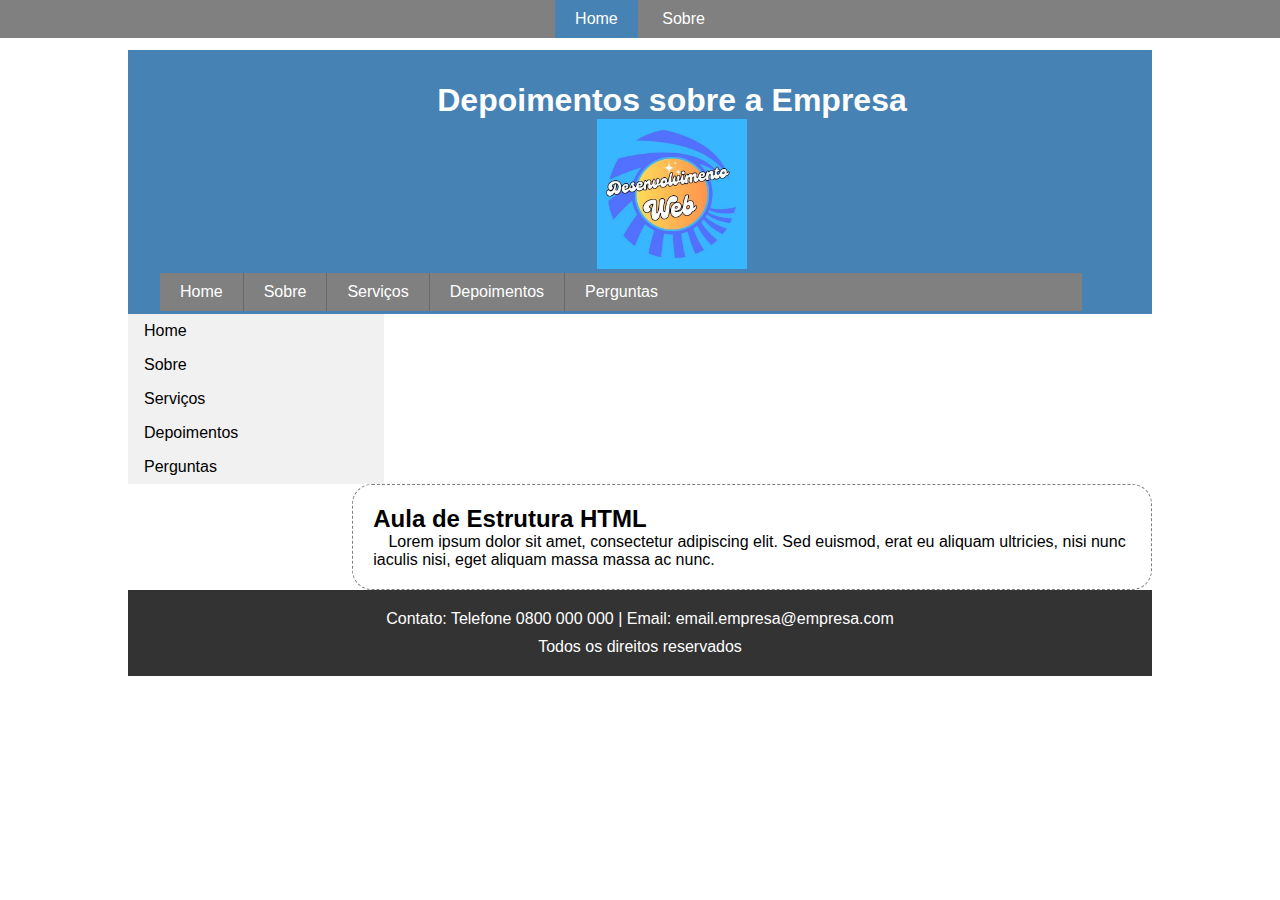
==== depoimentos.html @ 13ac678f "Trabalho Aula 4" ====
<!DOCTYPE html>
<html lang="pt-br">
<head>
    <meta charset="UTF-8">
    <meta name="viewport" content="width=device-width, initial-scale=1.0">
    <title>Pagina Principal - HTML e CSS</title>
    <meta name="author" content="Milton Wagner">
    <meta name="keywords" content="HTML, CSS, JavaScript, Papelaria, Indaiatuba">
    <meta name="description" content="Toda a descrição do seu site aqui">
    <link rel="icon" href="Imagem/DW.jpg">
    <link rel="stylesheet" href="estilo.css">
</head>
<body>
    <nav class="topo">
        <ul>
            <li><a href="index.html" title="Entre na home" class="active">Home</a></li>
            <li><a href="sobre.html" title="saiba mais sobre a empresa">Sobre</a></li>
        </ul>
    </nav>
    <div id="container"> 
        <header>

            <h1>Depoimentos sobre a Empresa</h1>
            <img src="Imagem/DW.jpg" alt="Logo da Empresa" class="logo">


            <nav class="superior">
                <ul>
                        <li><a href="index.html" title="Entre na Home">Home</a></li>
                        <li><a href="sobre.html" title="Saiba mais sobre a Empresa">Sobre</a></li>
                        <li><a href="serviços.html" title="Serviços da Empresa">Serviços</a></li>
                        <li><a href="depoimentos.html" title="Depoimentos sobre a Empresa">Depoimentos</a></li>
                        <li><a href="perguntas.html" title="Perguntas Frequentes sobre a Empresa">Perguntas</a></li>
                </ul>
                
            </nav>
        </header>  

        

        
        <nav class="lateral">
            <ul>
                <li><a href="index.html" title="Entre na Home">Home</a></li>
                <li><a href="sobre.html" title="Saiba mais sobre a Empresa">Sobre</a></li>
                <li><a href="serviços.html" title="Serviços da Empresa">Serviços</a></li>
                <li><a href="depoimentos.html" title="Depoimentos sobre a Empresa">Depoimentos</a></li>
                <li><a href="perguntas.html" title="Perguntas Frequentes sobre a Empresa">Perguntas</a></li>
            </ul>
        </nav>
        <main>
            <section>
                <h2>Aula de Estrutura HTML</h2>
                <p class="lorem">Lorem ipsum dolor sit amet, consectetur adipiscing elit. Sed euismod, erat eu aliquam ultricies, nisi nunc iaculis nisi, eget aliquam massa massa ac nunc.</p>
            </section>
        </main>
        <footer>
            <p>Contato: Telefone 0800 000 000 | Email: email.empresa@empresa.com</p>
            <p>Todos os direitos reservados</p>
        </footer>
    </div>
</body>
</html>
---- estilo.css ----
* {
    margin: 0;
    padding: 0;
}

body {
    font-family: Arial, Helvetica, sans-serif;
    padding-top: 50px; /* Ajuste para evitar que o menu sobreponha o conteúdo */
}

#container {
    margin: 0px auto;
    width: 80%;   
    overflow: hidden; /* Adicionado para conter os floats */
}

header,
nav,
footer,
main {
    float: left;
}

/* Cabeçalho */
header {
    width: 100%;
    padding-left: 1%;
    padding-right: 1%; 
    background-color: steelblue;
    padding: 32px;
    text-align: center;
    color: white;
}

nav.superior{
    width: 90%;
    margin-bottom: 8%;
}

nav.topo {
    width: 100%;
    margin-bottom: 5%;
    position: fixed;
    top: 0;
    left: 0;
    background-color: gray;
    text-align: center;
    z-index: 1000; /* Para garantir que fique sobre o restante do conteúdo */
}

header {
    height: 200px;
    background-color: steelblue;
}

nav.superior {
    font-family: Verdana, Geneva, Tahoma, sans-serif;
}

/* Navegação lateral */
nav.lateral {
    font-family: Verdana, Geneva, Tahoma, sans-serif;
    width: 25%;
    background-color: #f1f1f1;  
}

/* Conteúdo principal */
main {   /* Caixa da direita */
    background-color: white;
    border-radius: 20px;
    border: 1px dashed gray;
    width: 74%;     
    float: right;    
    margin-left: 1%; /* Espaço para a lateral fixa */
    padding: 20px;
}

main p,
main h3 {
    text-indent: 2%;
}

main h3 {
    color: red;
    text-transform: uppercase;
    margin-bottom: 2%;
}

footer {
    background-color: #333;
    color: #fff;
    text-align: center;
    padding: 20px 0;
    clear: both;
    width: 100%;
}

footer p:first-child {
    margin-bottom: 10px;
}

.logo {
    width: 150px;
}

/* nav vertical inicio */
nav.lateral ul {
    list-style-type: none;
    margin: 0;
    padding: 0;
}

nav.lateral li a {
    display: block;
    color: black;
    padding: 8px 16px;
    text-decoration: none;
}

nav.lateral li a:hover {
    background-color: gray;
    color: white;
    text-indent: 10px;
}

nav.lateral .active {
    background-color: steelblue;
    color: white;
}
/* nav vertical fim */

/* nav topo inicio*/
nav.topo ul {
    list-style-type: none;
    margin: 0;
    padding: 0;
    /*overflow: hidden;
    background-color: gray;
    position: fixed;
    width: 100%;
    text-align: center;*/
}

nav.topo li {
    display: inline-block;
}

nav.topo li a {
    color: white;
    display: block;
    /*text-align: center;*/
    padding: 10px 20px;
    text-decoration: none;
}

nav.topo li a:hover {
    background-color: black;
}

nav.topo .active {
    background-color: steelblue;
}
/* nav topo fim*/

/* nav superior inicio*/
nav.superior ul {
    list-style-type: none;
    margin: 0;
    padding: 0;
    overflow: hidden;
    background-color: gray;
    text-align: center;
}

nav.superior li {
    float: left;
    border-right: 1px solid dimgray;
}

nav.superior li:last-child {
    border-right: none;
}

nav.superior li a {
    color: white;
    display: block;
    text-align: center;
    padding: 10px 20px;
    text-decoration: none;
}

nav.superior li a:hover {
    background-color: black;
}

nav.superior .active {
    background-color: steelblue;
}
/* nav superior fim*/
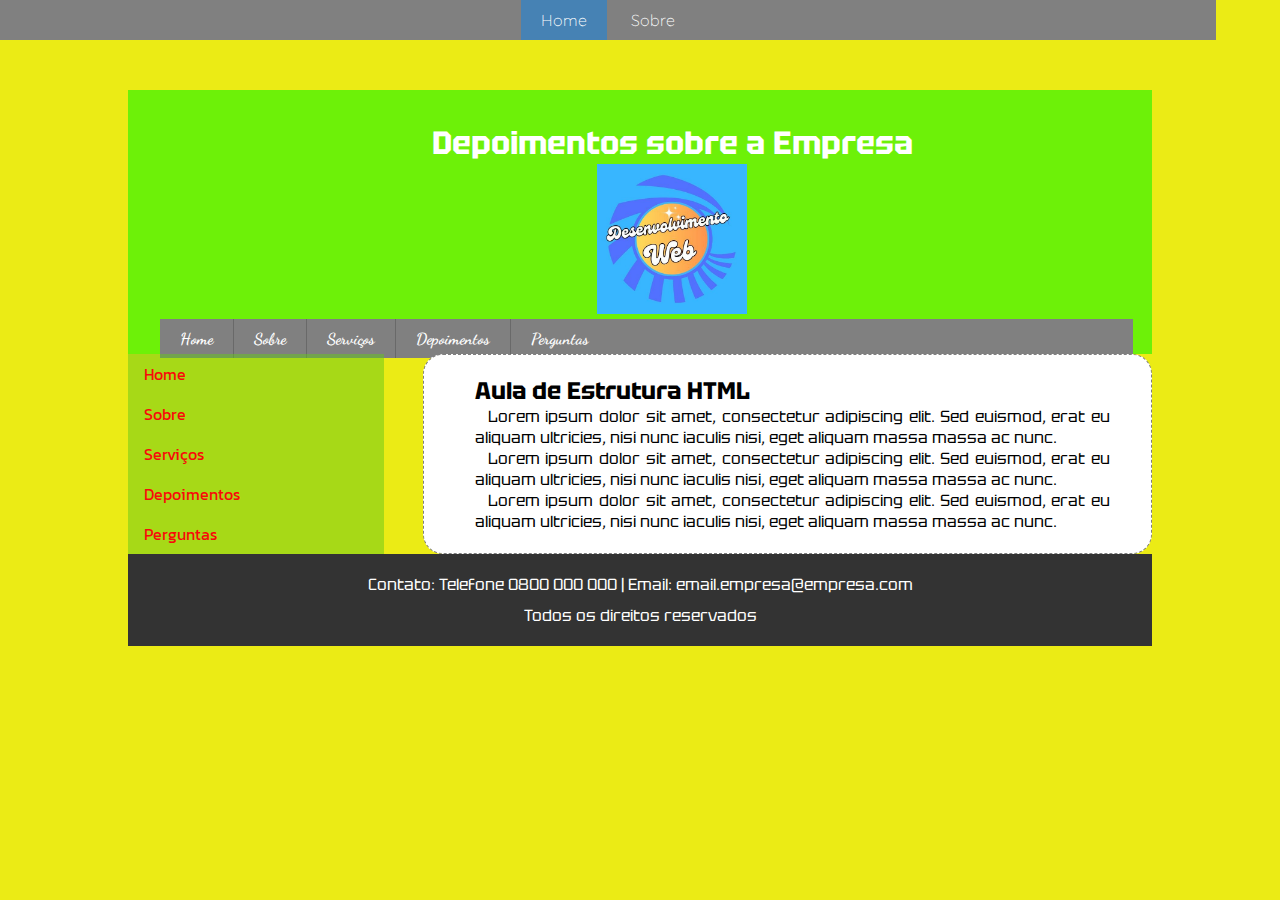
==== commit dd31e9b7: "Alteração fontes, cores e fundo" ====
--- a/depoimentos.html
+++ b/depoimentos.html
@@ -52,6 +52,8 @@
             <section>
                 <h2>Aula de Estrutura HTML</h2>
                 <p class="lorem">Lorem ipsum dolor sit amet, consectetur adipiscing elit. Sed euismod, erat eu aliquam ultricies, nisi nunc iaculis nisi, eget aliquam massa massa ac nunc.</p>
+                <p class="lorem">Lorem ipsum dolor sit amet, consectetur adipiscing elit. Sed euismod, erat eu aliquam ultricies, nisi nunc iaculis nisi, eget aliquam massa massa ac nunc.</p>
+                <p class="lorem">Lorem ipsum dolor sit amet, consectetur adipiscing elit. Sed euismod, erat eu aliquam ultricies, nisi nunc iaculis nisi, eget aliquam massa massa ac nunc.</p>
             </section>
         </main>
         <footer>
--- a/estilo.css
+++ b/estilo.css
@@ -1,199 +1,313 @@
+/* Importa fontes do Google Fonts. Especificamente, importa a família de fontes "Kanit" com várias variações de peso e estilo (itálico e normal), a família "Quicksand" com pesos de 300 a 700, e a família "Tektur" com pesos de 400 a 900. O "&display=swap" garante que o texto seja exibido imediatamente com uma fonte padrão enquanto as fontes personalizadas são carregadas. */
+
+@import url('https://fonts.googleapis.com/css2?family=Kanit:ital,wght@0,100;0,200;0,300;0,400;0,500;0,600;0,700;0,800;0,900;1,100;1,200;1,300;1,400;1,500;1,600;1,700;1,800;1,900&family=Quicksand:wght@300..700&family=Tektur:wght@400..900&display=swap');
+
+
+ /* Inicia a definição de uma fonte personalizada que será usada na página. */
+ /* Define o nome da família de fontes personalizada como "Game_Over". Este nome será usado para referenciar a fonte em outras regras CSS. */
+ /* Especifica o caminho (URL) para o arquivo da fonte "game_over.ttf". O "../fontes/" indica que o arquivo está em uma pasta chamada "fontes" um nível acima do arquivo CSS atual. */
+
+@font-face {
+    font-family: "Game_Over";
+    src: url("../fontes/game_over.ttf");
+}
+
+@font-face {
+    font-family: "Bats";
+    src: url('../fontes/Bats.ttf');
+}
+
+@font-face {
+    font-family: "DancingScript-Bold";
+    src: url("../fontes/DancingScript-Bold.ttf");
+}
+
+/* Seletor universal (*) – Aplica as regras a todos os elementos da página*/
 * {
-    margin: 0;
-    padding: 0;
-}
-
+    margin: 0;   /*Remove a margem padrão*/
+    padding: 0;  /* Remove o preenchimento padrão*/
+    /*box-sizing: border-box → Faz com que o width/height incluam também o padding e a borda*/
+}
+
+/* body – Estiliza o corpo do documento */
 body {
-    font-family: Arial, Helvetica, sans-serif;
-    padding-top: 50px; /* Ajuste para evitar que o menu sobreponha o conteúdo */
-}
-
+    background-image: url('../Imagens/Fundo.jpg');
+    font-family: "Tektur", sans-serif; /* Define a fonte utilizada no texto*/
+    padding-top: 50px;          /*  Ajuste para evitar que o menu sobreponha o conteúdo */
+    background-position: center;
+    background-attachment: fixed;
+    background-color: rgb(235, 235, 21); 
+    background-size: cover;
+    background-repeat: repeat-y;  
+}
+
+/* #container – Seleciona o elemento com id "container" */
 #container {
-    margin: 0px auto;
-    width: 80%;   
+    margin: 40px auto; /*→ Centraliza o container horizontalmente*/
+    width: 80%;       /*→ Define que o container ocupará 80% da largura disponível*/
     overflow: hidden; /* Adicionado para conter os floats */
-}
-
+    /*display: flex    → Utiliza o modelo flexbox para o layout dos elementos filhos*/
+    /* flex-wrap: wrap  → Permite que os itens internos quebrem para a próxima linha se necessário*/
+}
+
+ 
+/* header, nav, footer, main – Seleciona esses elementos para aplicar o float */
 header,
 nav,
 footer,
 main {
-    float: left;
-}
-
-/* Cabeçalho */
+    float: left; /* Faz com que os elementos flutuem para a esquerda, permitindo que fiquem lado a lado*/
+}
+
+/*-----------------------------------------------------
+                    Cabeçalho (Header)
+------------------------------------------------------*/
+
+/* Cabeçalho  - Estiliza o cabeçalho da pagina*/
 header {
-    width: 100%;
-    padding-left: 1%;
-    padding-right: 1%; 
-    background-color: steelblue;
-    padding: 32px;
-    text-align: center;
-    color: white;
-}
-
+    width: 100%;                   /* → O cabeçalho ocupa 100% da largura disponível  */
+    padding-left: 1%;              /* → Adiciona preenchimento lateral (1% neste caso) */
+    padding-right: 1%;             /* → Adiciona preenchimento lateral (1% neste caso)  */
+    background-color: steelblue; /* → Define a cor de fundo (steelblue)  */
+    padding: 32px;                 /* → Adiciona preenchimento interno (note que este comando sobrescreve os anteriores de padding se forem conflitantes) */
+    text-align: center;            /* → Centraliza o texto */
+    color: white;                /* → Define a cor do texto como branca*/
+}
+
+/*  nav.superior – Estiliza a navegação "superior" */
 nav.superior{
-    width: 90%;
-    margin-bottom: 8%;
-}
-
+    width: 95%;        /* → A barra de navegação ocupa 90% da largura   */
+    margin-bottom: 1%; /* → Adiciona um espaçamento inferior de 8%  */
+    color: #127ADB;
+    font-family: Quicksand;
+    font-weight: 300;
+}
+
+/* nav.topo – Estiliza o menu superior fixo   */
 nav.topo {
-    width: 100%;
-    margin-bottom: 5%;
-    position: fixed;
-    top: 0;
-    left: 0;
-    background-color: gray;
-    text-align: center;
-    z-index: 1000; /* Para garantir que fique sobre o restante do conteúdo */
-}
-
+    width: 95%;        /* → Ocupa a largura total */ 
+    margin-bottom: 1%;  /* → Espaço inferior (embora com position fixed, esse margin pode não afetar o layout como esperado) */ 
+    position: fixed;    /* → Fixa o elemento em uma posição relativa à janela do navegador */ 
+    top: 0;             /*  → Define que o elemento ficará no topo da página */
+    left: 0;            /*  → Alinha o elemento à esquerda */ 
+    background-color: gray;  /* → Define a cor de fundo (gray) */ 
+    text-align: center;        /* → Centraliza o conteúdo interno */ 
+    z-index: 1000; /* → Garante que o elemento fique acima de outros elementos na página */
+    color: #127ADB;
+    font-family: Quicksand;
+    font-weight: 300;
+}
+
+/* header – Redefinindo algumas propriedades do cabeçalho */
 header {
-    height: 200px;
-    background-color: steelblue;
-}
-
+    height: 200px;                  /* → Define uma altura fixa para o cabeçalho */ 
+    /*background-color: steelblue;     → Reafirma a cor de fundo */ 
+    background-color: rgb(109, 241, 8);
+}
+
+
+/* nav.superior – Define a família de fontes para a navegação superior */
 nav.superior {
-    font-family: Verdana, Geneva, Tahoma, sans-serif;
-}
-
-/* Navegação lateral */
+    font-family: "DancingScript-Bold", sans-serif;
+    /*font-family: Verdana, Geneva, Tahoma, sans-serif; /* → Lista de fontes, caso a primeira não esteja disponível */ 
+}
+
+/*-----------------------------------------------------
+                Navegação Lateral
+------------------------------------------------------*/
+
+/* Navegação lateral – Estiliza o menu lateral*/
 nav.lateral {
-    font-family: Verdana, Geneva, Tahoma, sans-serif;
+    /*font-family: Verdana, Geneva, Tahoma, sans-serif; /* → Define a família de fontes para os itens*/
+    /*width: 25%;                  /* → O menu lateral ocupará 25% da largura  */ 
+    /*background-color: #f1f1f1; /* → Define uma cor de fundo (um tom de cinza claro)*/ 
+
+    font-family: "Kanit", sans-serif;
     width: 25%;
-    background-color: #f1f1f1;  
-}
-
-/* Conteúdo principal */
-main {   /* Caixa da direita */
-    background-color: white;
-    border-radius: 20px;
-    border: 1px dashed gray;
-    width: 74%;     
-    float: right;    
-    margin-left: 1%; /* Espaço para a lateral fixa */
-    padding: 20px;
-}
-
+    background-color: rgba(100, 200, 25, 0.5);
+}
+
+/*-----------------------------------------------------
+                Conteúdo Principal (Main)
+------------------------------------------------------*/
+
+/* Caixa da direita – Estiliza a área principal de conteúdo */
+main {   
+    background-color: rgb(255, 255, 255);   /* → Define a cor de fundo como branca */ 
+    border-radius: 20px;         /* → Arredonda os cantos da caixa */
+    border: 1px dashed gray;  /* → Adiciona uma borda com estilo tracejado e cor cinza */ 
+    width: 62%; /* Colocar caixa da esquerda igual da caixa da direita  → Define a largura como 60% da área disponível */
+    float: right;    /* → Posiciona o conteúdo à direita    */ 
+    margin-left: 1%; /* → Cria uma margem à esquerda para não sobrepor a navegação lateral */
+    padding: 20px;  /*  → Adiciona espaçamento interno   */ 
+    padding-left: 5%;
+    padding-right: 4%;
+    padding-top: 2%;
+    padding-bottom: 2%;
+    text-align: justify;
+    float: right;
+}
+
+/* – Estiliza parágrafos e elementos h3 dentro do main */  
 main p,
 main h3 {
-    text-indent: 2%;
-}
-
+    text-indent: 2%;  /* → Indenta a primeira linha do texto em 2% */ 
+}
+
+/* Estiliza especificamente os elementos h3 dentro do main  */ 
 main h3 {
-    color: red;
-    text-transform: uppercase;
-    margin-bottom: 2%;
-}
-
+    color: red;               /* → Define a cor do texto como vermelho */
+    text-transform: uppercase;  /* → Transforma o texto para letras maiúsculas   */ 
+    margin-bottom: 2%;          /* → Adiciona um espaçamento inferior   */  
+}
+
+/*-----------------------------------------------------
+                          Rodapé (Footer)
+------------------------------------------------------*/
+
+/* – Estiliza o rodapé da página  */  
 footer {
-    background-color: #333;
-    color: #fff;
-    text-align: center;
-    padding: 20px 0;
-    clear: both;
-    width: 100%;
-}
-
+    background-color: #333;  /* → Define uma cor de fundo escura   */ 
+    color: #fff;             /*  → Define a cor do texto como branca  */
+    text-align: center;        /*  → Centraliza o texto  */
+    padding: 20px 0;           /*  → Adiciona 20px de preenchimento vertical  */
+    clear: both;               /* → Garante que o rodapé fique abaixo de elementos flutuantes */
+    width: 100%;               /* → Ocupa toda a largura disponível   */
+}
+
+/* – Seleciona o primeiro parágrafo dentro do rodapé   */
 footer p:first-child {
-    margin-bottom: 10px;
-}
-
+    margin-bottom: 10px;        /* → Adiciona uma margem inferior para espaçamento   */
+}
+
+/* – Seleciona elementos com a classe "logo"   */
 .logo {
-    width: 150px;
-}
-
-/* nav vertical inicio */
+    width: 150px;           /* → Define a largura do elemento (geralmente uma imagem) em 150 pixels */
+}
+
+/*-----------------------------------------------------
+              Nav Vertical (Menu Lateral) – Início
+------------------------------------------------------*/
+
+/* – Estiliza a lista não ordenada dentro do menu lateral      */  
 nav.lateral ul {
-    list-style-type: none;
-    margin: 0;
-    padding: 0;
-}
-
+    list-style-type: none; /* → Remove os marcadores/bullets da lista  */
+    margin: 0;             /*  para remover espaçamentos padrão  */
+    padding: 0;            /* para remover espaçamentos padrão   */
+}
+
+/* a – Estiliza os links (anchor) dentro dos itens da lista do menu lateral   */
 nav.lateral li a {
-    display: block;
-    color: black;
-    padding: 8px 16px;
-    text-decoration: none;
-}
-
+    display: block; /*→Faz o link se comportar como 1 bloco, ocupando toda a largura elemento pai */
+    color: rgb(247, 10, 10);        /*  → Define a cor do texto como preta  */
+    padding: 8px 16px;     /* → Adiciona espaçamento interno (8px vertical e 16px horizontal)*/
+    text-decoration: none; /* → Remove o sublinhado padrão dos links   */
+}
+
+/* – Aplica estilos quando o usuário passa o mouse sobre o link */
 nav.lateral li a:hover {
-    background-color: gray;
-    color: white;
-    text-indent: 10px;
-}
-
+    background-color: gray; /* → Muda a cor de fundo para cinza   */
+    color: white;           /* → Altera a cor do texto para branca   */
+    text-indent: 10px;        /* → Indenta o texto para a direita em 10 pixels quando em hover*/
+}
+
+/* – Estiliza o link ativo (ou seja, a página atual) dentro do menu lateral */
 nav.lateral .active {
-    background-color: steelblue;
-    color: white;
-}
-/* nav vertical fim */
-
-/* nav topo inicio*/
+    background-color: steelblue; /* → Define a cor de fundo  */
+    color: white;                /* → Define a cor do texto   */
+}
+
+/*-----------------------------------------------------
+              Nav Vertical – Fim
+------------------------------------------------------*/
+
+/*-----------------------------------------------------
+           Nav Topo (Menu Superior) – Início
+------------------------------------------------------*/
+
+/* – Estiliza a lista não ordenada do menu superior */  
 nav.topo ul {
-    list-style-type: none;
-    margin: 0;
-    padding: 0;
-    /*overflow: hidden;
-    background-color: gray;
-    position: fixed;
-    width: 100%;
-    text-align: center;*/
-}
-
+    list-style-type: none; /* → Remove os marcadores da lista   */
+    margin: 0; /* → Remove espaçamentos padrão   */
+    padding: 0; /* → Remove espaçamentos padrão  */
+    overflow: hidden; /*    */
+    background-color: gray; /* → Define a cor de fundo    */
+    /*position: fixed; /*    */
+    /*width: 100%; /*    */
+    text-align: center; /*    */
+}
+
+/* – Estiliza os itens da lista do menu superior   */
 nav.topo li {
-    display: inline-block;
-}
-
+    display: inline-block; /* → Exibe os itens na mesma linha, horizontalmente  */
+    /*float: left; */ 
+}
+
+/* – Estiliza os links dentro dos itens do menu superior   */
 nav.topo li a {
-    color: white;
-    display: block;
-    /*text-align: center;*/
-    padding: 10px 20px;
-    text-decoration: none;
-}
-
+    color: white;          /* → Define a cor do texto  */
+    display: block;          /* → Faz com que o link ocupe toda a área do item   */
+    /*text-align: center;*/  /*    */
+    padding: 10px 20px;      /* → Adiciona espaçamento interno   */
+    text-decoration: none;   /* → Remove o sublinhado dos links    */
+}
+
+/* – Define o estilo do link quando o mouse está sobre ele   */
 nav.topo li a:hover {
-    background-color: black;
-}
-
+    background-color: rgb(240, 10, 10); /* → Altera a cor de fundo para preto   */
+}
+
+/* – Estiliza o link ativo dentro do menu superior    */
 nav.topo .active {
-    background-color: steelblue;
-}
-/* nav topo fim*/
-
-/* nav superior inicio*/
+    background-color: steelblue; /* → Define a cor de fundo para o link ativo  */
+}
+
+/*-----------------------------------------------------
+            Nav Topo – Fim
+------------------------------------------------------*/
+
+/*-----------------------------------------------------
+           Nav Superior – Início
+------------------------------------------------------*/
+
+/* – Estiliza a lista não ordenada do menu superior alternativo   */
 nav.superior ul {
-    list-style-type: none;
-    margin: 0;
-    padding: 0;
-    overflow: hidden;
-    background-color: gray;
-    text-align: center;
-}
-
+    list-style-type: none;    /* → Remove os marcadores  */
+    margin: 0;                /* → Remove espaçamentos padrão   */
+    padding: 0;               /* → Remove espaçamentos padrão   */
+    overflow: hidden;         /* → Garante que os itens flutuantes fiquem contidos */
+    background-color: gray; /* → Define a cor de fundo  */
+    text-align: center;       /* → Centraliza os itens   */
+}
+/*  – Estiliza cada item da lista do menu  */
 nav.superior li {
-    float: left;
-    border-right: 1px solid dimgray;
-}
-
+    float: left;                       /* → Alinha os itens à esquerda (ficam em linha) */
+    border-right: 1px solid dimgray; /* → Adiciona uma borda fina à direita de cada item */
+}
+
+/* – Remove a borda do último item da lista */
 nav.superior li:last-child {
-    border-right: none;
-}
-
+    border-right: none; /*    */
+}
+
+/* – Estiliza os links do menu superior  */
 nav.superior li a {
-    color: white;
-    display: block;
-    text-align: center;
-    padding: 10px 20px;
-    text-decoration: none;
-}
-
+    color: white;        /* → Define a cor do texto   */
+    display: block;        /*  → Faz com que o link ocupe todo o espaço do item  */
+    text-align: center;    /* → Centraliza o texto   */
+    padding: 10px 20px;    /*  → Adiciona espaçamento interno  */
+    text-decoration: none; /* → Remove sublinhados   */
+}
+
+/* – Define o efeito de hover para os links    */
 nav.superior li a:hover {
-    background-color: black;
-}
-
+    background-color: black; /* → Muda a cor de fundo para preto quando o mouse passa por cima  */
+}
+
+/* – Estiliza o link ativo no menu superior  */
 nav.superior .active {
-    background-color: steelblue;
-}
-/* nav superior fim*/+    background-color: steelblue; /* → Define a cor de fundo para o link ativo */
+}
+/*-----------------------------------------------------
+           Nav Superior – Fim
+------------------------------------------------------*/
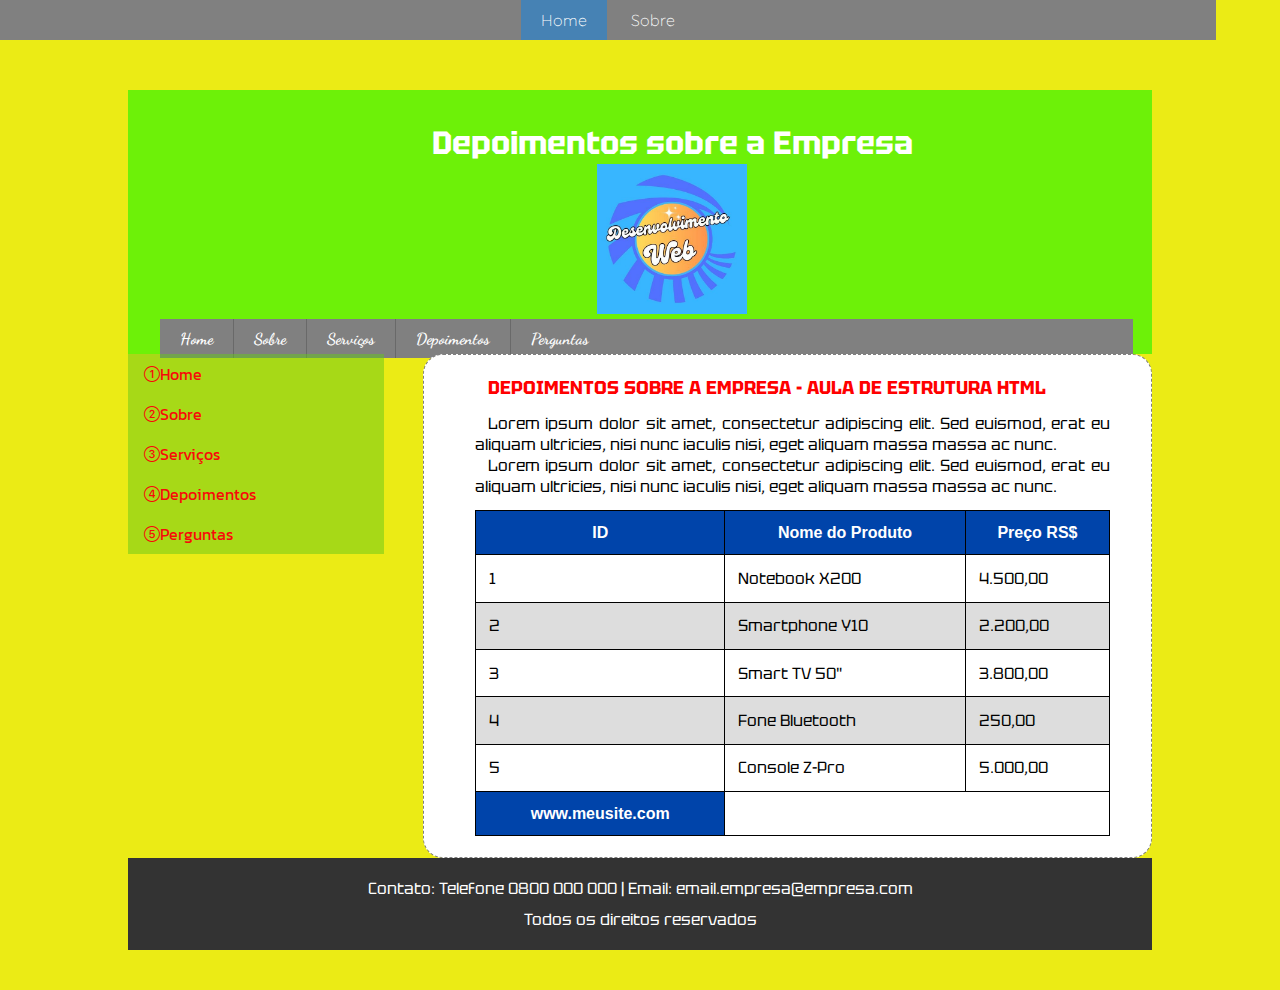
==== commit bec84bda: "Montando Tabela" ====
--- a/depoimentos.html
+++ b/depoimentos.html
@@ -36,25 +36,92 @@
             </nav>
         </header>  
 
-        
-
-        
+  
+   
         <nav class="lateral">
             <ul>
-                <li><a href="index.html" title="Entre na Home">Home</a></li>
-                <li><a href="sobre.html" title="Saiba mais sobre a Empresa">Sobre</a></li>
-                <li><a href="serviços.html" title="Serviços da Empresa">Serviços</a></li>
-                <li><a href="depoimentos.html" title="Depoimentos sobre a Empresa">Depoimentos</a></li>
-                <li><a href="perguntas.html" title="Perguntas Frequentes sobre a Empresa">Perguntas</a></li>
+                <li>
+                    <a href="index.html" title="Entre na Home"><i class="bi bi-1-circle"></i>Home</a>
+                </li>
+                
+                <li>
+                    <a href="sobre.html" title="Saiba mais sobre a Empresa"><i class="bi bi-2-circle"></i>Sobre</a>
+                </li>
+
+                <li>
+                    <a href="serviços.html" title="Serviços da Empresa"><i class="bi bi-3-circle"></i>Serviços</a>
+                </li>
+                <li>
+                    <a href="depoimentos.html" title="Depoimentos sobre a Empresa"><i class="bi bi-4-circle"></i>Depoimentos</a>
+                </li>
+                <li>
+                    <a href="perguntas.html" title="Perguntas Frequentes sobre a Empresa"><i class="bi bi-5-circle"></i>Perguntas</a>
+                </li>
             </ul>
         </nav>
         <main>
             <section>
-                <h2>Aula de Estrutura HTML</h2>
+                <h3>Depoimentos sobre a Empresa - Aula de Estrutura HTML</h3>
                 <p class="lorem">Lorem ipsum dolor sit amet, consectetur adipiscing elit. Sed euismod, erat eu aliquam ultricies, nisi nunc iaculis nisi, eget aliquam massa massa ac nunc.</p>
                 <p class="lorem">Lorem ipsum dolor sit amet, consectetur adipiscing elit. Sed euismod, erat eu aliquam ultricies, nisi nunc iaculis nisi, eget aliquam massa massa ac nunc.</p>
-                <p class="lorem">Lorem ipsum dolor sit amet, consectetur adipiscing elit. Sed euismod, erat eu aliquam ultricies, nisi nunc iaculis nisi, eget aliquam massa massa ac nunc.</p>
+
+                
+                
             </section>
+
+            <table class="tabela">
+                <thead>
+                    <tr>
+                        <thcolspan="3"></th>
+                    </tr>
+                    <tr>
+                        <th>ID</th>
+                        <th>Nome do Produto</th>
+                        <th>Preço RS$</th>
+                    </tr>
+                </thead>
+
+                <tbody>
+                    <tr>
+                        <td>1</td>
+                        <td>Notebook X200</td>
+                        <td>4.500,00</td>
+                    </tr>
+
+                    <tr>
+                        <td>2</td>
+                        <td>Smartphone Y10</td>
+                        <td>2.200,00</td>
+                    </tr>
+
+                    <tr>
+                        <td>3</td>
+                        <td>Smart TV 50"</td>
+                        <td>3.800,00</td>
+                    </tr>
+
+                    <tr>
+                        <td>4</td>
+                        <td>Fone Bluetooth</td>
+                        <td>250,00</td>
+                    </tr>
+
+                    <tr>
+                        <td>5</td>
+                        <td>Console Z-Pro</td>
+                        <td>5.000,00</td>
+                    </tr>
+                    
+                </tbody>
+
+                <tfoot>
+                    <tr>
+                        <thcolspan="3"></th>
+                        <th>www.meusite.com</th>
+                    </tr>
+                </tfoot>
+            </table>
+
         </main>
         <footer>
             <p>Contato: Telefone 0800 000 000 | Email: email.empresa@empresa.com</p>
--- a/estilo.css
+++ b/estilo.css
@@ -1,3 +1,6 @@
+@import url("https://cdn.jsdelivr.net/npm/bootstrap-icons@1.11.3/font/bootstrap-icons.min.css");
+
+
 /* Importa fontes do Google Fonts. Especificamente, importa a família de fontes "Kanit" com várias variações de peso e estilo (itálico e normal), a família "Quicksand" com pesos de 300 a 700, e a família "Tektur" com pesos de 400 a 900. O "&display=swap" garante que o texto seja exibido imediatamente com uma fonte padrão enquanto as fontes personalizadas são carregadas. */
 
 @import url('https://fonts.googleapis.com/css2?family=Kanit:ital,wght@0,100;0,200;0,300;0,400;0,500;0,600;0,700;0,800;0,900;1,100;1,200;1,300;1,400;1,500;1,600;1,700;1,800;1,900&family=Quicksand:wght@300..700&family=Tektur:wght@400..900&display=swap');
@@ -311,3 +314,31 @@
 /*-----------------------------------------------------
            Nav Superior – Fim
 ------------------------------------------------------*/
+
+/* tabela */
+
+table.tabela {
+    border: 1px solid black;
+    border-collapse: collapse;
+    width: 100%;
+    margin-top: 2%;
+}
+
+table.tabela th,
+table.tabela td {
+    border: 1px solid black;
+    padding: 2%;
+}
+
+table.tabela tr:nth-child(even) {
+    background-color: #ddd;
+}
+
+table.tabela th {
+    background-color: #04a;
+    color: white;
+    text-align: center;
+    font-family:'Gill Sans', 'Gill Sans MT', Calibri, 'Trebuchet MS', sans-serif
+}
+
+
